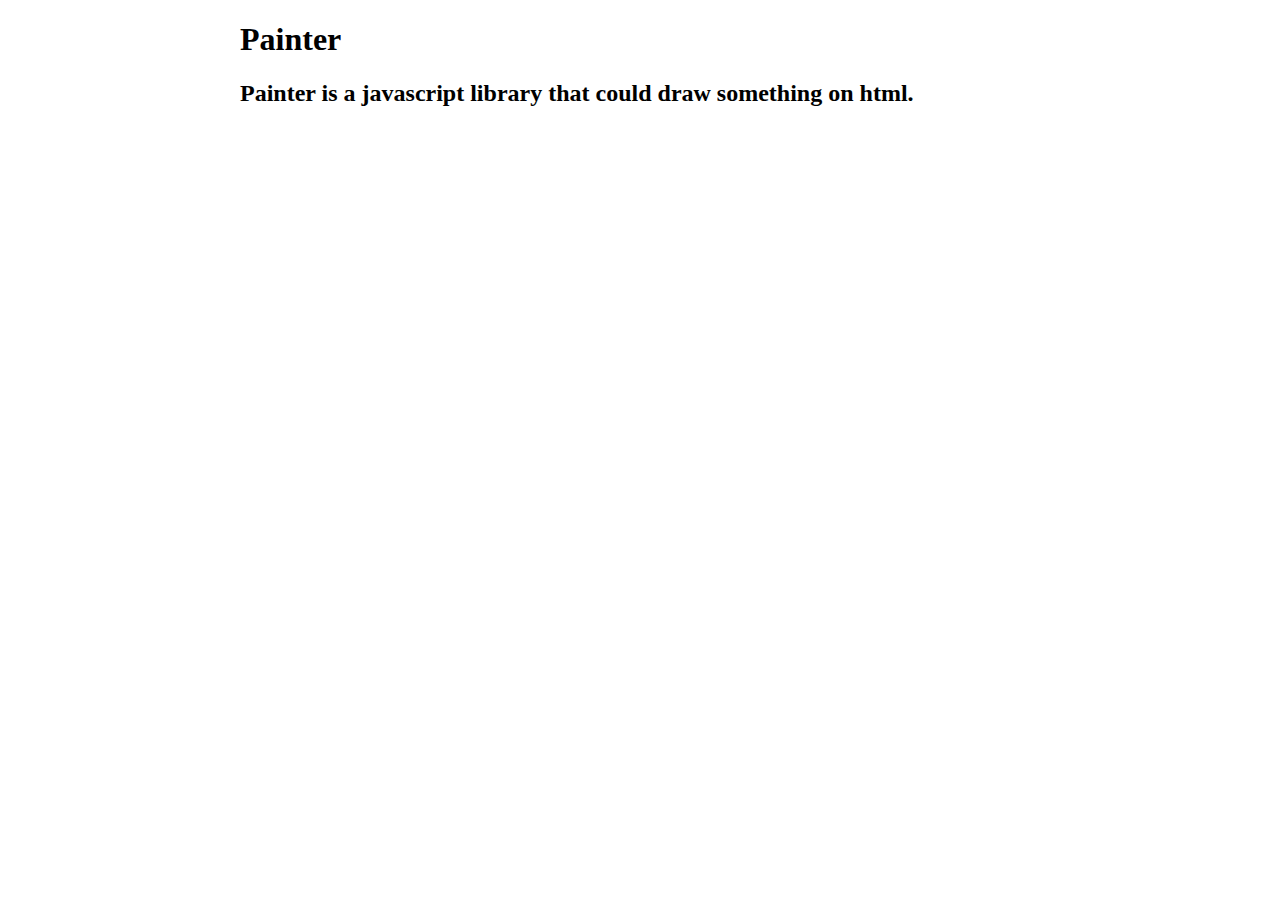
==== index.html @ c472e21f "add index.html" ====
<!DOCTYPE html>
<html>
<head>
    <meta charset="utf-8">
    <title>Painter</title>
</head>
<body>

<div style="margin: 0 auto;width:800px;">
    <h1>Painter</h1>

    <h2>Painter is a javascript library that could draw something on html.</h2>
</div>

</body>
</html>
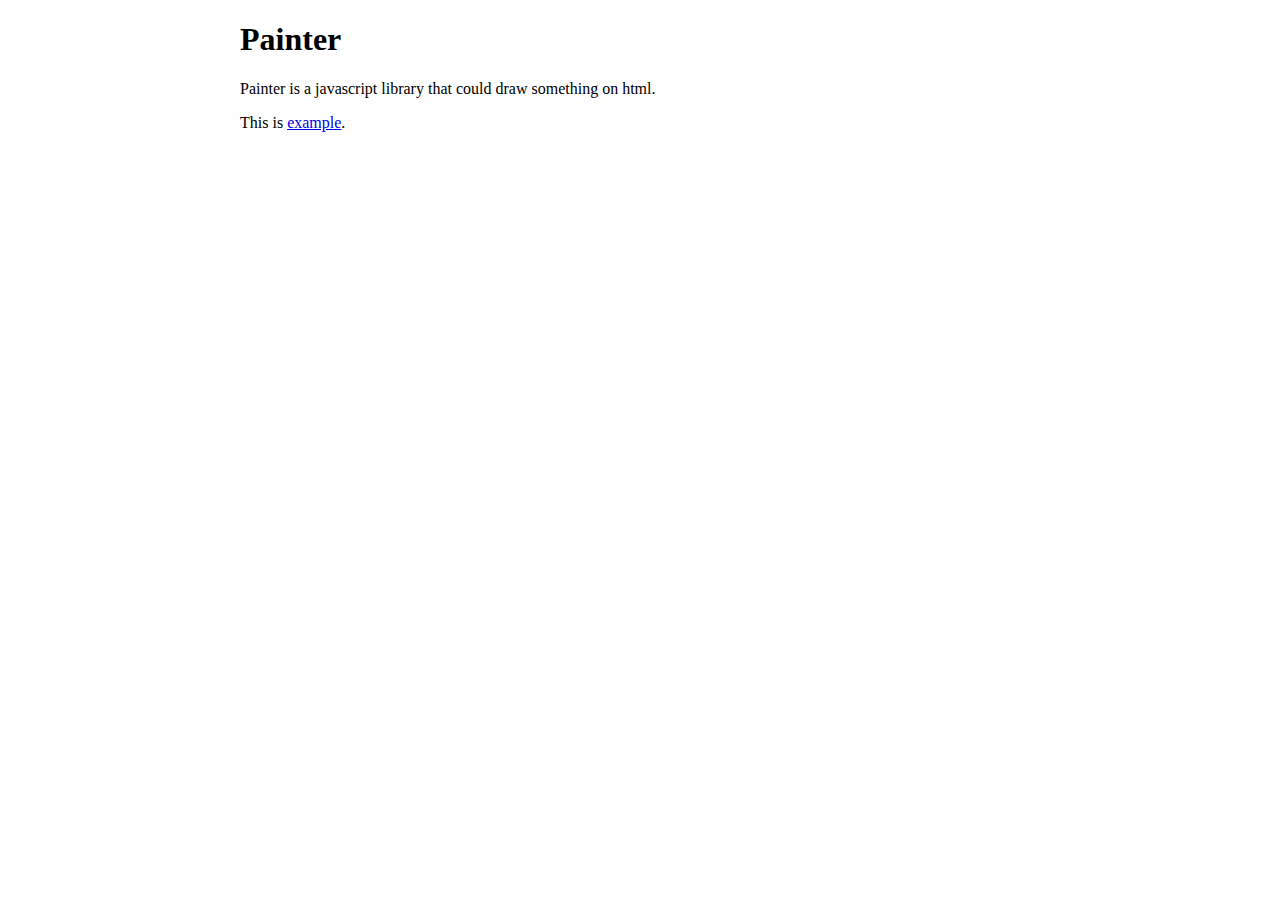
==== commit 10426eb1: "add example link." ====
--- a/index.html
+++ b/index.html
@@ -9,7 +9,9 @@
 <div style="margin: 0 auto;width:800px;">
     <h1>Painter</h1>
 
-    <h2>Painter is a javascript library that could draw something on html.</h2>
+    <p>Painter is a javascript library that could draw something on html.</p>
+
+    <p>This is <a href="src/pages/test-playground.html">example</a>.</p>
 </div>
 
 </body>
